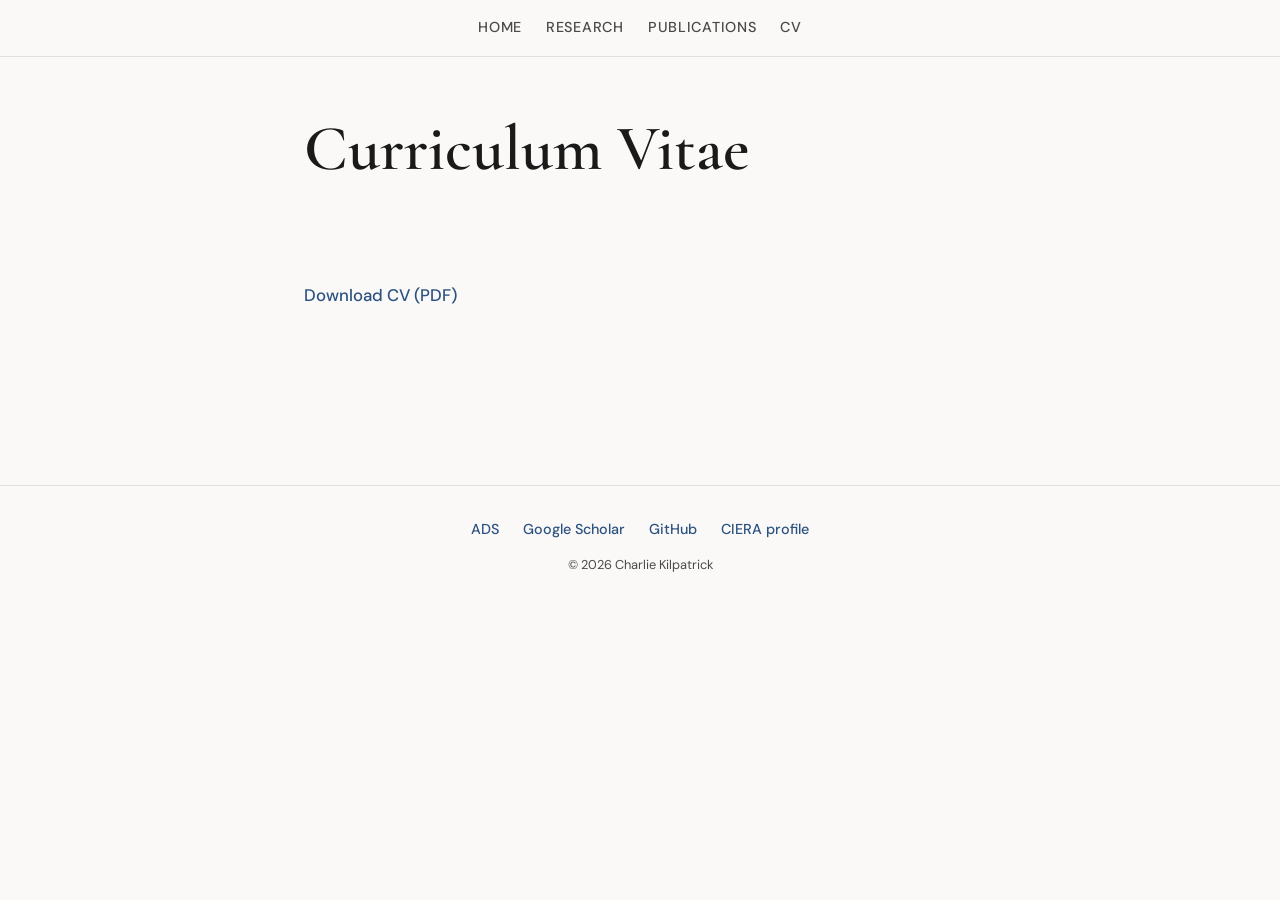
==== cv.html @ e797194a "Update homepage layout and enhance README.md with additional usage examples and feature descriptions" ====
<!DOCTYPE html>
<html lang="en">
<head>
  <meta charset="UTF-8">
  <meta name="viewport" content="width=device-width, initial-scale=1.0">
  <title>CV | Charlie Kilpatrick</title>
  <link rel="preconnect" href="https://fonts.googleapis.com">
  <link rel="preconnect" href="https://fonts.gstatic.com" crossorigin>
  <link href="https://fonts.googleapis.com/css2?family=Cormorant+Garamond:ital,wght@0,400;0,600;1,400&family=DM+Sans:ital,wght@0,400;0,500;0,600;1,400&display=swap" rel="stylesheet">
  <link rel="stylesheet" href="styles.css">
</head>
<body>
  <header class="site-header">
    <nav class="nav">
      <a href="index.html">Home</a>
      <a href="research.html">Research</a>
      <a href="publications.html">Publications</a>
      <a href="cv.html">CV</a>
    </nav>
  </header>

  <main>
    <section class="page-title">
      <h1 class="name">Curriculum Vitae</h1>
    </section>

    <section class="cv">
      <p><a href="https://www.dropbox.com/scl/fi/zq6pvu9pp9706oyhrkbfq/cdk_cv.pdf?rlkey=43k3wg2tguny9qxp4jkfvn0jg&st=azi8m5gs&dl=1" class="cv-link" target="_blank" rel="noopener">Download CV (PDF)</a></p>
    </section>
  </main>

  <footer class="site-footer">
    <div class="footer-links">
      <a href="https://ui.adsabs.harvard.edu/user/libraries/I9ginI2ARcazB7mhzTuQvg" target="_blank" rel="noopener">ADS</a>
      <a href="https://scholar.google.com/citations?user=bjoss6QAAAAJ&hl=en&oi=sra" target="_blank" rel="noopener">Google Scholar</a>
      <a href="https://github.com/charliekilpatrick" target="_blank" rel="noopener">GitHub</a>
      <a href="https://ciera.northwestern.edu/directory/charlie-kilpatrick/">CIERA profile</a>
    </div>
    <p class="copyright">© <span id="year"></span> Charlie Kilpatrick</p>
  </footer>

  <script>
    document.getElementById('year').textContent = new Date().getFullYear();
  </script>
</body>
</html>
---- styles.css ----
/* Charlie Kilpatrick — Academic site */

:root {
  --bg: #faf9f7;
  --text: #1a1a1a;
  --text-muted: #4a4a4a;
  --accent: #2c5282;
  --accent-hover: #1a365d;
  --border: #e2e0db;
  --serif: "Cormorant Garamond", Georgia, serif;
  --sans: "DM Sans", -apple-system, BlinkMacSystemFont, sans-serif;
}

*,
*::before,
*::after {
  box-sizing: border-box;
}

html {
  scroll-behavior: smooth;
}

body {
  margin: 0;
  font-family: var(--sans);
  font-size: 1.05rem;
  line-height: 1.65;
  color: var(--text);
  background: var(--bg);
}

a {
  color: var(--accent);
  text-decoration: none;
}

a:hover {
  color: var(--accent-hover);
  text-decoration: underline;
}

/* Header */
.site-header {
  position: fixed;
  top: 0;
  left: 0;
  right: 0;
  z-index: 100;
  padding: 1rem 2rem;
  background: rgba(250, 249, 247, 0.92);
  backdrop-filter: blur(8px);
  border-bottom: 1px solid var(--border);
}

.nav {
  display: flex;
  gap: 1.5rem;
  justify-content: center;
  flex-wrap: wrap;
}

.nav a {
  font-size: 0.9rem;
  font-weight: 500;
  text-transform: uppercase;
  letter-spacing: 0.05em;
  color: var(--text-muted);
}

.nav a:hover {
  color: var(--text);
  text-decoration: none;
}

/* Main content */
main {
  max-width: 720px;
  margin: 0 auto;
  padding: 6rem 1.5rem 4rem;
}

/* Hero */
.hero {
  min-height: 50vh;
  display: flex;
  flex-direction: column;
  justify-content: center;
  padding: 2rem 0;
}

.home-hero .hero-content {
  display: flex;
  flex-direction: column;
  align-items: center;
  text-align: center;
  gap: 1.5rem;
}

.profile-photo-wrap {
  flex-shrink: 0;
}

.profile-photo {
  width: 100%;
  max-width: 260px;
  height: auto;
  aspect-ratio: 1;
  object-fit: cover;
  border-radius: 50%;
  display: block;
}

.home-hero .name {
  margin: 0;
}

.name {
  font-family: var(--serif);
  font-size: clamp(2.5rem, 6vw, 4rem);
  font-weight: 600;
  margin: 0 0 1rem;
  line-height: 1.15;
}

.page-title .name {
  margin-bottom: 0;
}

.page-title {
  padding: 1rem 0 2rem;
}

/* Section common */
section {
  margin-bottom: 4rem;
}

.section-label {
  font-size: 0.75rem;
  font-weight: 600;
  text-transform: uppercase;
  letter-spacing: 0.12em;
  color: var(--text-muted);
  margin: 0 0 0.75rem;
}

/* Contact */
.contact-name {
  font-family: var(--serif);
  font-size: 1.35rem;
  font-weight: 600;
  margin: 0 0 0.25rem;
}

.contact-org {
  color: var(--text-muted);
  margin: 0 0 1rem;
  font-size: 0.95rem;
}

.contact-details {
  margin: 0;
  font-size: 0.95rem;
  line-height: 1.8;
}

/* Bio */
.bio p {
  margin: 0 0 1rem;
  font-size: 1.05rem;
}

.bio p:last-child {
  margin-bottom: 0;
}

/* Research */
.research p {
  margin: 0 0 1rem;
}

.research-topics {
  margin: 0;
  padding-left: 1.25rem;
  color: var(--text-muted);
}

.research-topics li {
  margin-bottom: 0.35rem;
}

/* Publications */
.publications-intro {
  margin: 0;
  color: var(--text-muted);
}

/* CV */
.cv p {
  margin: 0;
}

.cv-link {
  font-weight: 500;
}

/* Site nav */
.nav-links {
  display: flex;
  flex-wrap: wrap;
  gap: 2rem;
}

.nav-group h3 {
  font-size: 0.8rem;
  font-weight: 600;
  text-transform: uppercase;
  letter-spacing: 0.08em;
  color: var(--text-muted);
  margin: 0 0 0.5rem;
}

.nav-group a {
  display: block;
  margin-bottom: 0.35rem;
}

/* Footer */
.site-footer {
  text-align: center;
  padding: 2rem 1.5rem;
  border-top: 1px solid var(--border);
  margin-top: 3rem;
}

.footer-links {
  display: flex;
  justify-content: center;
  gap: 1.5rem;
  flex-wrap: wrap;
  margin-bottom: 0.75rem;
}

.footer-links a {
  font-size: 0.9rem;
  font-weight: 500;
}

.copyright {
  font-size: 0.8rem;
  color: var(--text-muted);
  margin: 0;
}

@media (max-width: 600px) {
  .site-header {
    padding: 0.75rem 1rem;
  }

  main {
    padding-top: 5rem;
  }

  .hero {
    min-height: 40vh;
  }

  .profile-photo {
    max-width: 200px;
  }
}
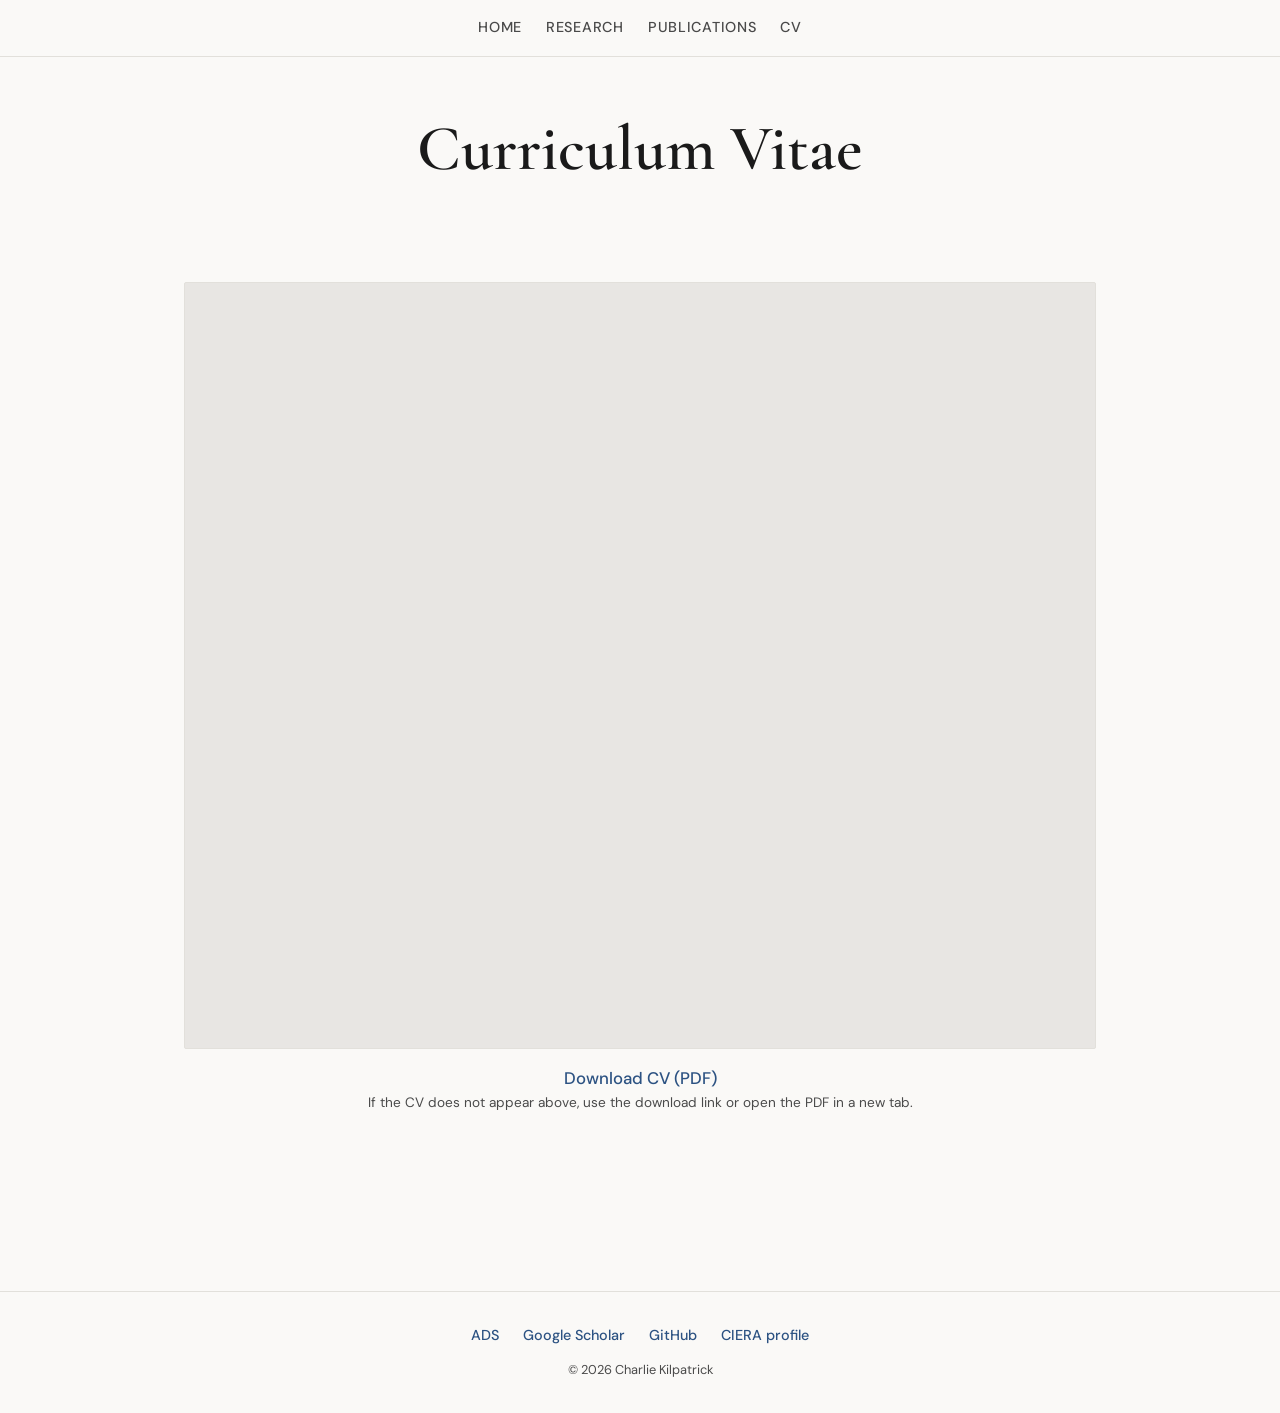
==== commit e00b4420: "Refactor README.md to remove outdated sections, enhance research.html by updating content and links," ====
--- a/cv.html
+++ b/cv.html
@@ -19,13 +19,21 @@
     </nav>
   </header>
 
-  <main>
+  <main class="cv-page">
     <section class="page-title">
       <h1 class="name">Curriculum Vitae</h1>
     </section>
 
     <section class="cv">
-      <p><a href="https://www.dropbox.com/scl/fi/zq6pvu9pp9706oyhrkbfq/cdk_cv.pdf?rlkey=43k3wg2tguny9qxp4jkfvn0jg&st=azi8m5gs&dl=1" class="cv-link" target="_blank" rel="noopener">Download CV (PDF)</a></p>
+      <div class="cv-viewer-wrap">
+        <iframe
+          class="cv-viewer"
+          src="assets/kilpatrick_cv_full.pdf"
+          title="Charlie Kilpatrick curriculum vitae (PDF)"
+        ></iframe>
+      </div>
+      <p class="cv-download"><a href="assets/kilpatrick_cv_full.pdf" class="cv-link" download>Download CV (PDF)</a></p>
+      <p class="cv-viewer-fallback">If the CV does not appear above, use the download link or open the PDF in a new tab.</p>
     </section>
   </main>
 
--- a/styles.css
+++ b/styles.css
@@ -129,6 +129,7 @@
 
 .page-title {
   padding: 1rem 0 2rem;
+  text-align: center;
 }
 
 /* Section common */
@@ -190,19 +191,156 @@
   margin-bottom: 0.35rem;
 }
 
+/* Research page (full content) */
+main.research-page {
+  max-width: 800px;
+}
+
+.research-section {
+  margin-bottom: 3.5rem;
+}
+
+.research-section:last-of-type {
+  margin-bottom: 0;
+}
+
+.research-heading {
+  font-family: var(--serif);
+  font-size: 1.75rem;
+  font-weight: 600;
+  margin: 0 0 1.25rem;
+  line-height: 1.25;
+}
+
+.research-figure {
+  margin: 0 0 1.25rem;
+}
+
+.research-figure img {
+  display: block;
+  width: 100%;
+  max-width: 100%;
+  height: auto;
+  border: 1px solid var(--border);
+  border-radius: 2px;
+}
+
+.research-figure figcaption {
+  font-size: 0.9rem;
+  color: var(--text-muted);
+  line-height: 1.55;
+  margin-top: 0.65rem;
+}
+
+.research-section > p {
+  margin: 0 0 1rem;
+}
+
+.research-pubs {
+  margin: 1.25rem 0 0;
+  padding-left: 1.25rem;
+  font-size: 0.95rem;
+  color: var(--text-muted);
+}
+
+.research-pubs li {
+  margin-bottom: 0.65rem;
+}
+
+.research-pubs a {
+  font-weight: 500;
+}
+
+.research-media-links {
+  font-size: 0.95rem;
+  margin-top: 1rem !important;
+  margin-bottom: 0 !important;
+}
+
 /* Publications */
 .publications-intro {
-  margin: 0;
-  color: var(--text-muted);
+  margin: 0 0 2.5rem;
+  color: var(--text-muted);
+}
+
+.pub-list {
+  margin: 0;
+  padding-left: 1.35rem;
+}
+
+.pub-item {
+  margin-bottom: 1.75rem;
+  padding-left: 0.35rem;
+}
+
+.pub-item:last-child {
+  margin-bottom: 0;
+}
+
+.pub-title {
+  display: block;
+  font-weight: 600;
+  margin-bottom: 0.35rem;
+  line-height: 1.45;
+}
+
+.pub-meta {
+  display: block;
+  font-size: 0.95rem;
+  color: var(--text-muted);
+  margin-bottom: 0.25rem;
+}
+
+.pub-links {
+  font-size: 0.95rem;
 }
 
 /* CV */
+main.cv-page {
+  max-width: 960px;
+}
+
 .cv p {
   margin: 0;
+}
+
+.cv-viewer-wrap {
+  margin: 0 0 1rem;
+  border: 1px solid var(--border);
+  border-radius: 2px;
+  overflow: hidden;
+  background: #e8e6e3;
+}
+
+.cv-viewer {
+  display: block;
+  width: 100%;
+  height: min(85vh, 1100px);
+  min-height: 480px;
+  border: 0;
+}
+
+.cv-download {
+  margin: 0 0 0.5rem;
+  text-align: center;
+}
+
+.cv-viewer-fallback {
+  margin: 0;
+  font-size: 0.85rem;
+  color: var(--text-muted);
+  text-align: center;
 }
 
 .cv-link {
   font-weight: 500;
+}
+
+@media (max-width: 600px) {
+  .cv-viewer {
+    min-height: 60vh;
+    height: 70vh;
+  }
 }
 
 /* Site nav */
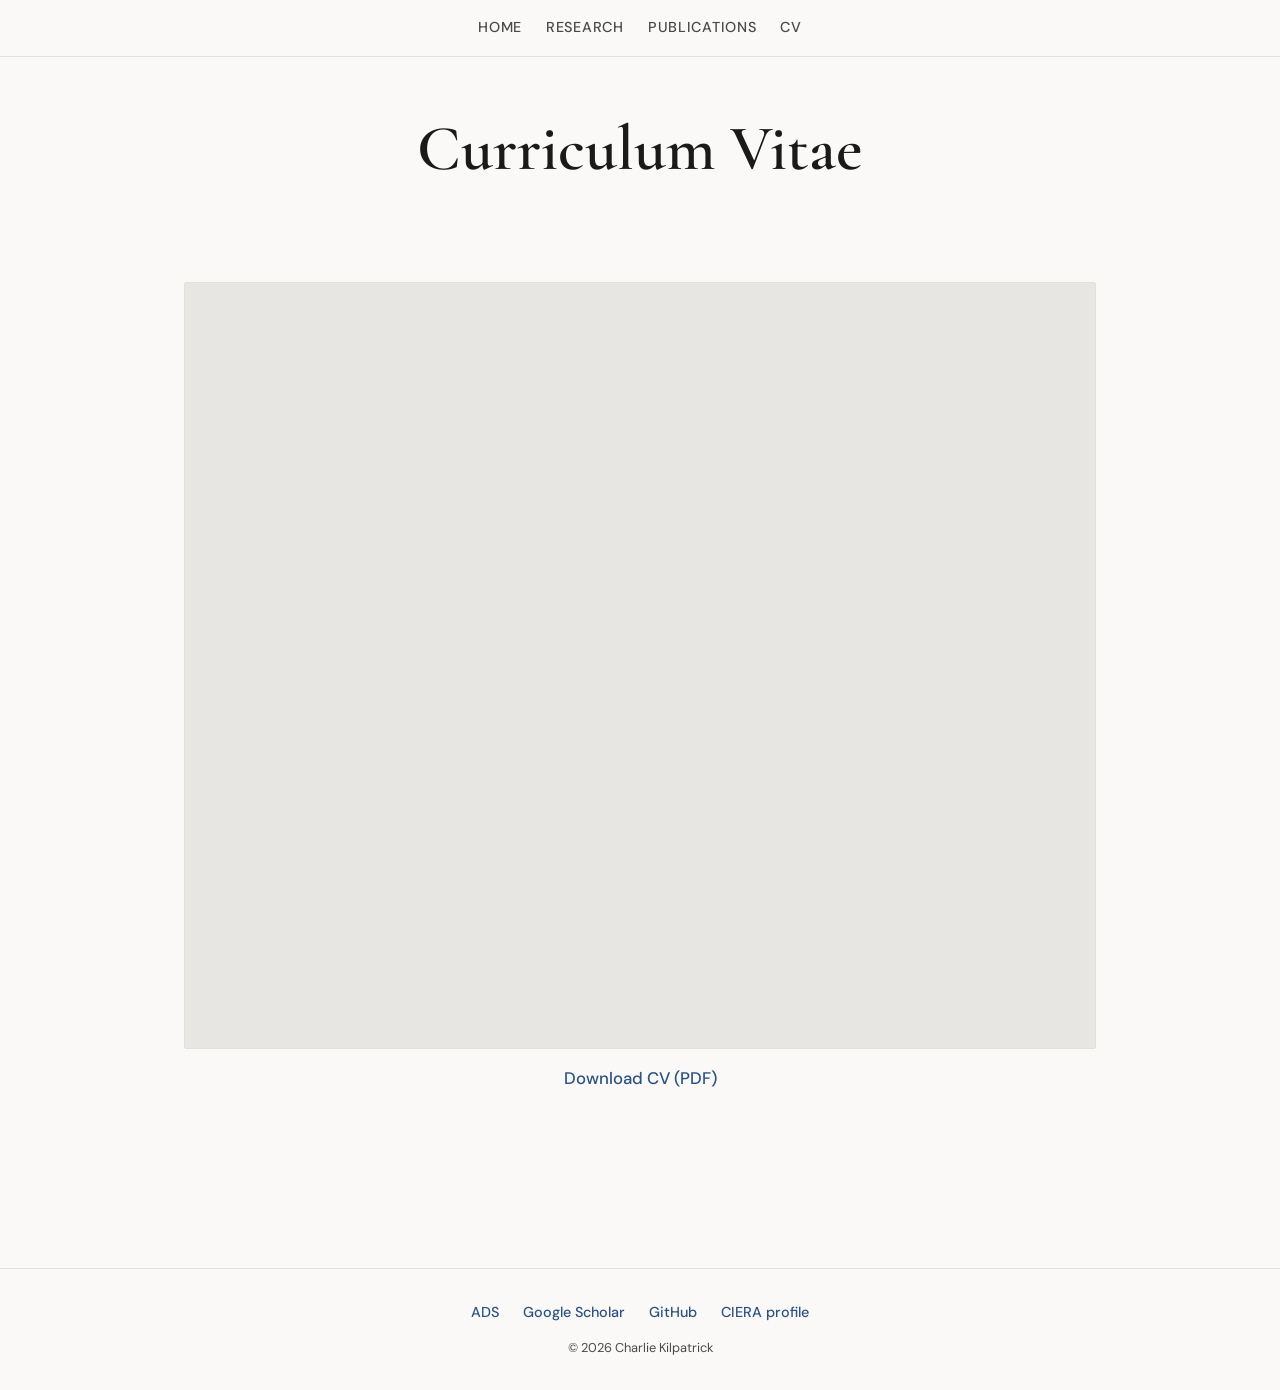
==== commit 2c3c76c4: "Remove CV viewer fallback message in cv.html and corresponding CSS styles for cleaner presentation." ====
--- a/cv.html
+++ b/cv.html
@@ -33,7 +33,6 @@
         ></iframe>
       </div>
       <p class="cv-download"><a href="assets/kilpatrick_cv_full.pdf" class="cv-link" download>Download CV (PDF)</a></p>
-      <p class="cv-viewer-fallback">If the CV does not appear above, use the download link or open the PDF in a new tab.</p>
     </section>
   </main>
 
--- a/styles.css
+++ b/styles.css
@@ -325,13 +325,6 @@
   text-align: center;
 }
 
-.cv-viewer-fallback {
-  margin: 0;
-  font-size: 0.85rem;
-  color: var(--text-muted);
-  text-align: center;
-}
-
 .cv-link {
   font-weight: 500;
 }
